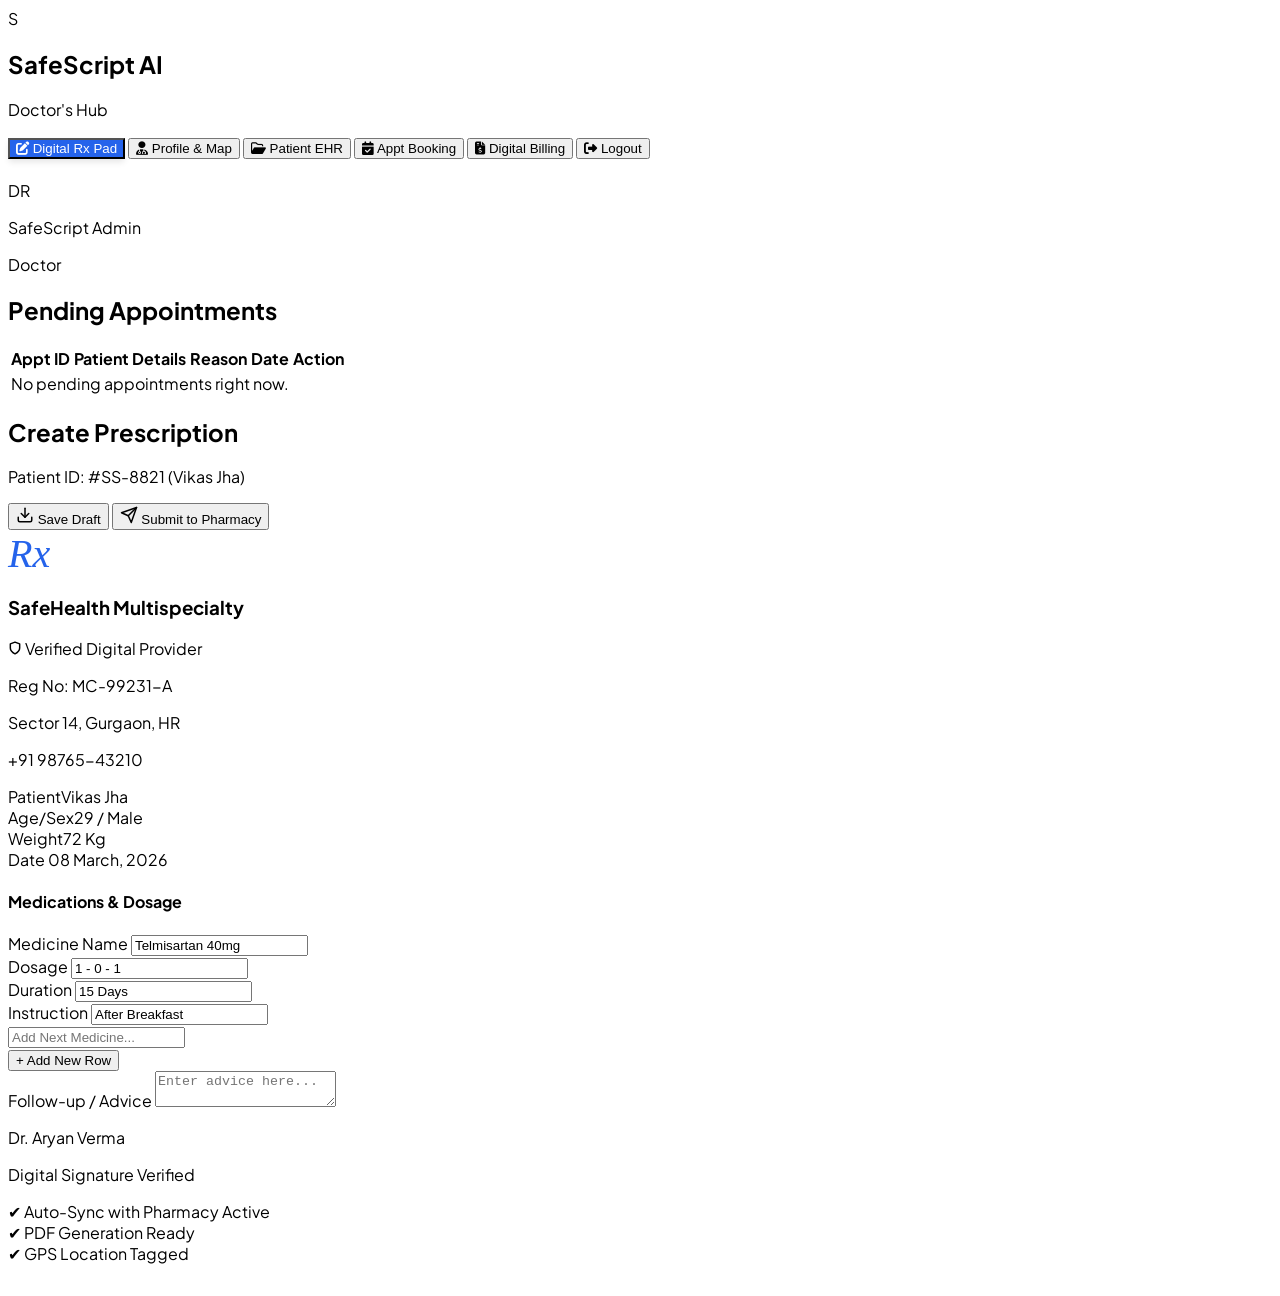
==== client.html @ 544c136e "feat: generic client-side healthcare hub interface" ====
<!DOCTYPE html>
<html lang="en">
<head>
    <meta charset="UTF-8">
    <meta name="viewport" content="width=device-width, initial-scale=1.0">
    <title>SafeScript AI | Clinic Management</title>
    <script src="https://cdn.tailwindcss.com"></script>
    <link href="https://fonts.googleapis.com/css2?family=Plus+Jakarta+Sans:wght@400;600;700;800&display=swap" rel="stylesheet">
    <link href="https://cdnjs.cloudflare.com/ajax/libs/font-awesome/6.4.0/css/all.min.css" rel="stylesheet">
    <style>
        body { font-family: 'Plus Jakarta Sans', sans-serif; }
        .glass-card { background: rgba(255, 255, 255, 0.9); backdrop-filter: blur(10px); }
        .rx-symbol { font-family: serif; font-style: italic; font-size: 2.5rem; color: #2563eb; }
        .tab-content { display: none; margin-bottom: 2rem;}
        .tab-content.active-tab { display: block; animation: fadeIn 0.3s ease; }
        @keyframes fadeIn { from { opacity: 0; transform: translateY(10px); } to { opacity: 1; transform: translateY(0); } }
        .sidebar-item.active { background-color: #2563eb; color: white; box-shadow: 0 4px 6px -1px rgb(0 0 0 / 0.1); }
        .sidebar-item.active i { color: white; }
    </style>
</head>
<body class="bg-[#F1F5F9] text-slate-900">

    <div class="flex min-h-screen">
        <aside class="w-72 bg-white border-r border-slate-200 hidden lg:flex flex-col">
            <div class="p-8">
                <div class="flex items-center gap-3">
                    <div class="w-10 h-10 bg-blue-600 rounded-xl flex items-center justify-center shadow-lg shadow-blue-200 text-white font-bold text-xl">S</div>
                    <div>
                        <h1 class="font-extrabold text-lg leading-tight text-blue-900">SafeScript AI</h1>
                        <p class="text-[10px] uppercase tracking-widest text-blue-500 font-bold">Doctor's Hub</p>
                    </div>
                </div>
            </div>

            <nav class="flex-1 px-4 space-y-2 mt-4 overflow-y-auto w-full">
                <button onclick="switchTab('rx-pad', this)" class="sidebar-item active w-full flex items-center gap-4 px-4 py-3 rounded-xl text-slate-500 font-semibold transition-all">
                    <i class="fa-solid fa-pen-to-square w-5 text-center"></i>
                    Digital Rx Pad
                </button>
                <button onclick="switchTab('profile', this)" class="sidebar-item w-full flex items-center gap-4 px-4 py-3 text-slate-500 hover:bg-slate-50 rounded-xl transition-all">
                    <i class="fa-solid fa-user-doctor w-5 text-center text-blue-400"></i>
                    Profile & Map
                </button>
                <button class="sidebar-item w-full flex items-center gap-4 px-4 py-3 text-slate-500 hover:bg-slate-50 rounded-xl transition-all opacity-50 cursor-not-allowed">
                    <i class="fa-regular fa-folder-open w-5 text-center text-blue-400"></i>
                    Patient EHR
                </button>
                <button class="sidebar-item w-full flex items-center gap-4 px-4 py-3 text-slate-500 hover:bg-slate-50 rounded-xl transition-all opacity-50 cursor-not-allowed">
                    <i class="fa-solid fa-calendar-check w-5 text-center text-orange-400"></i>
                    Appt Booking
                </button>
                <button class="sidebar-item w-full flex items-center gap-4 px-4 py-3 text-slate-500 hover:bg-slate-50 rounded-xl transition-all opacity-50 cursor-not-allowed">
                    <i class="fa-solid fa-file-invoice-dollar w-5 text-center text-emerald-500"></i>
                    Digital Billing
                </button>
                <button onclick="logout()" class="w-full flex items-center gap-4 px-4 py-3 text-slate-500 hover:bg-slate-50 hover:text-red-500 rounded-xl transition-all mt-6 border-t border-slate-100">
                    <i class="fa-solid fa-right-from-bracket w-5 text-center"></i>
                    Logout
                </button>
            </nav>

            <div class="p-6 border-t cursor-pointer hover:bg-slate-50 transition" onclick="switchTab('profile', document.querySelectorAll('.sidebar-item')[1])">
                <div class="flex items-center gap-3 bg-slate-50 p-3 rounded-2xl relative overflow-hidden text-left">
                    <img id="user-display-dp" src="" class="absolute inset-0 w-full h-full object-cover hidden rounded-2xl">
                    <div id="user-display-icon" class="w-10 h-10 bg-blue-100 rounded-full flex items-center justify-center font-bold text-blue-600 z-10">DR</div>
                    <div class="z-10 ml-1 bg-white/50 backdrop-blur-sm px-2 py-1 rounded">
                        <p id="user-display-name" class="text-xs font-bold text-slate-800">SafeScript Admin</p>
                        <p id="user-display-role" class="text-[10px] text-slate-600 font-bold uppercase">Doctor</p>
                    </div>
                </div>
            </div>
        </aside>

        <main class="flex-1 overflow-y-auto p-6 lg:p-10">
            
            <div id="rx-pad" class="tab-content active-tab">
            <div class="mb-10 max-w-5xl mx-auto">
                <h2 class="text-2xl font-black text-slate-800 tracking-tight mb-4">Pending Appointments</h2>
                <div class="bg-white rounded-[2rem] shadow-sm border border-slate-100 overflow-hidden">
                    <table class="w-full text-left">
                        <thead class="bg-slate-50 text-[10px] uppercase font-black text-slate-400">
                            <tr><th class="px-6 py-4">Appt ID</th><th class="px-6 py-4">Patient Details</th><th class="px-6 py-4">Reason</th><th class="px-6 py-4">Date</th><th class="px-6 py-4 text-center">Action</th></tr>
                        </thead>
                        <tbody id="clinic-appt-list" class="divide-y divide-slate-50 font-semibold text-sm">
                            <!-- Data from localStorage -->
                        </tbody>
                    </table>
                </div>
            </div>

            <div class="flex justify-between items-center mb-10 max-w-5xl mx-auto">
                <div>
                    <h2 class="text-3xl font-black text-slate-800 tracking-tight">Create Prescription</h2>
                    <p class="text-slate-500 text-sm">Patient ID: #SS-8821 (Vikas Jha)</p>
                </div>
                <div class="flex gap-4">
                    <button class="px-6 py-2.5 bg-white border border-slate-200 rounded-xl text-sm font-bold text-slate-600 hover:bg-slate-50 transition-all flex items-center gap-2">
                        <svg xmlns="http://www.w3.org/2000/svg" width="18" height="18" viewBox="0 0 24 24" fill="none" stroke="currentColor" stroke-width="2" stroke-linecap="round" stroke-linejoin="round"><path d="M21 15v4a2 2 0 0 1-2 2H5a2 2 0 0 1-2-2v-4"/><polyline points="7 10 12 15 17 10"/><line x1="12" x2="12" y1="15" y2="3"/></svg>
                        Save Draft
                    </button>
                    <button onclick="submitClinicRx()" class="px-6 py-2.5 bg-blue-600 rounded-xl text-sm font-bold text-white shadow-lg shadow-blue-100 hover:bg-blue-700 transition-all flex items-center gap-2">
                        <svg xmlns="http://www.w3.org/2000/svg" width="18" height="18" viewBox="0 0 24 24" fill="none" stroke="currentColor" stroke-width="2" stroke-linecap="round" stroke-linejoin="round"><line x1="22" x2="11" y1="2" y2="13"/><polyline points="22 2 15 22 11 13 2 9 22 2"/></svg>
                        Submit to Pharmacy
                    </button>
                </div>
            </div>

            <div class="bg-white rounded-[2.5rem] shadow-xl border border-slate-100 overflow-hidden max-w-5xl mx-auto mb-10">
                <div class="p-10 border-b border-slate-100 flex justify-between items-start">
                    <div>
                        <span class="rx-symbol">Rx</span>
                        <h3 class="text-2xl font-black text-blue-900 mt-2">SafeHealth Multispecialty</h3>
                        <p class="text-slate-400 text-sm font-semibold italic flex items-center gap-2 mt-1">
                            <svg xmlns="http://www.w3.org/2000/svg" width="14" height="14" viewBox="0 0 24 24" fill="none" stroke="currentColor" stroke-width="2.5" stroke-linecap="round" stroke-linejoin="round" class="text-emerald-500"><path d="M12 22s8-4 8-10V5l-8-3-8 3v7c0 6 8 10 8 10z"/></svg>
                            Verified Digital Provider
                        </p>
                    </div>
                    <div class="text-right">
                        <p class="font-bold text-slate-800">Reg No: MC-99231-A</p>
                        <p class="text-slate-500 text-sm mt-1">Sector 14, Gurgaon, HR</p>
                        <p class="text-slate-500 text-sm">+91 98765-43210</p>
                    </div>
                </div>

                <div class="px-10 py-6 bg-slate-50 flex justify-between border-b border-slate-100 text-sm">
                    <div class="flex gap-10">
                        <div><span class="text-slate-400 font-bold uppercase text-[10px] block">Patient</span><span class="font-bold">Vikas Jha</span></div>
                        <div><span class="text-slate-400 font-bold uppercase text-[10px] block">Age/Sex</span><span class="font-bold">29 / Male</span></div>
                        <div><span class="text-slate-400 font-bold uppercase text-[10px] block">Weight</span><span class="font-bold">72 Kg</span></div>
                    </div>
                    <div class="text-right">
                        <span class="text-slate-400 font-bold uppercase text-[10px] block">Date</span>
                        <span class="font-bold">08 March, 2026</span>
                    </div>
                </div>

                <div class="p-10">
                    <h4 class="text-sm font-black text-blue-600 uppercase tracking-widest mb-6 flex items-center gap-2">
                        Medications & Dosage
                    </h4>
                    
                    <div class="space-y-4">
                        <div class="grid grid-cols-12 gap-6 items-end p-4 rounded-2xl bg-white border border-slate-100">
                            <div class="col-span-5">
                                <label class="text-[10px] font-bold text-slate-400 uppercase mb-2 block">Medicine Name</label>
                                <input type="text" value="Telmisartan 40mg" class="w-full bg-slate-50 border-none rounded-xl py-3 px-4 font-bold text-slate-700 focus:ring-2 focus:ring-blue-100 outline-none">
                            </div>
                            <div class="col-span-2">
                                <label class="text-[10px] font-bold text-slate-400 uppercase mb-2 block">Dosage</label>
                                <input type="text" value="1 - 0 - 1" class="w-full bg-slate-50 border-none rounded-xl py-3 px-4 font-bold text-slate-700 text-center">
                            </div>
                            <div class="col-span-2">
                                <label class="text-[10px] font-bold text-slate-400 uppercase mb-2 block">Duration</label>
                                <input type="text" value="15 Days" class="w-full bg-slate-50 border-none rounded-xl py-3 px-4 font-bold text-slate-700">
                            </div>
                            <div class="col-span-3">
                                <label class="text-[10px] font-bold text-slate-400 uppercase mb-2 block">Instruction</label>
                                <input type="text" value="After Breakfast" class="w-full bg-slate-50 border-none rounded-xl py-3 px-4 font-bold text-slate-700">
                            </div>
                        </div>

                        <div class="grid grid-cols-12 gap-6 items-end p-4 rounded-2xl bg-white border border-slate-100">
                            <div class="col-span-5">
                                <input type="text" placeholder="Add Next Medicine..." class="w-full bg-slate-50 border-none rounded-xl py-3 px-4 font-bold text-slate-300 focus:text-slate-700 transition-all outline-none">
                            </div>
                            <div class="col-span-7 text-right">
                                <button class="text-blue-600 font-bold text-sm">+ Add New Row</button>
                            </div>
                        </div>
                    </div>

                    <div class="mt-12 pt-8 border-t border-slate-50 flex justify-between items-end">
                        <div class="w-1/2">
                            <label class="text-[10px] font-bold text-slate-400 uppercase mb-2 block">Follow-up / Advice</label>
                            <textarea class="w-full bg-slate-50 border-none rounded-2xl p-4 text-sm font-semibold text-slate-600 outline-none h-24" placeholder="Enter advice here..."></textarea>
                        </div>
                        <div class="text-right">
                            <div class="w-32 h-16 border-b-2 border-slate-200 ml-auto mb-2 bg-slate-50 rounded-lg"></div>
                            <p class="font-black text-slate-800">Dr. Aryan Verma</p>
                            <p class="text-[10px] font-bold text-slate-400 uppercase">Digital Signature Verified</p>
                        </div>
                    </div>
                </div>
            </div>

            <div class="flex gap-6 justify-center">
                <div class="bg-emerald-50 text-emerald-700 px-4 py-2 rounded-xl text-xs font-bold border border-emerald-100">✔ Auto-Sync with Pharmacy Active</div>
                <div class="bg-blue-50 text-blue-700 px-4 py-2 rounded-xl text-xs font-bold border border-blue-100">✔ PDF Generation Ready</div>
                <div class="bg-slate-50 text-slate-500 px-4 py-2 rounded-xl text-xs font-bold border border-slate-100">✔ GPS Location Tagged</div>
            </div>
            
            </div> <!-- End rx-pad -->

            <!-- Profile Content -->
            <div id="profile" class="tab-content max-w-2xl mx-auto pb-10">
                <div class="bg-white rounded-[2.5rem] shadow-xl border border-slate-100 p-10">
                    <h2 class="text-3xl font-black text-slate-800 mb-8 flex items-center gap-3"><i class="fa-solid fa-user-doctor text-blue-600"></i> Doctor Profile</h2>
                    
                    <div class="text-center mb-8">
                        <div class="relative w-28 h-28 mx-auto mb-2">
                            <img id="prof-dp" src="" class="w-28 h-28 bg-slate-100 rounded-[2rem] object-cover shadow-sm hidden border-4 border-white">
                            <div id="prof-dp-placeholder" class="w-28 h-28 bg-blue-50 text-blue-600 flex items-center justify-center rounded-[2rem] text-4xl font-black shadow-sm border-4 border-white">DR</div>
                            <label class="absolute -right-2 -bottom-2 w-10 h-10 bg-white border border-slate-100 rounded-full flex items-center justify-center text-slate-400 shadow-md cursor-pointer hover:text-blue-600 hover:bg-blue-50 transition">
                                <i class="fas fa-camera"></i>
                                <input type="file" id="dp-upload" class="hidden" onchange="uploadDP(event)" accept="image/*">
                            </label>
                        </div>
                    </div>

                    <div class="space-y-4 mb-10">
                        <div class="space-y-1">
                            <label class="text-[10px] font-bold text-slate-400 uppercase ml-3">Full Name</label>
                            <input type="text" id="prof-name" class="w-full p-4 bg-slate-50 border border-slate-200 rounded-2xl text-sm font-bold text-slate-700 outline-none focus:border-blue-500 transition-all">
                        </div>
                        <div class="space-y-1">
                            <label class="text-[10px] font-bold text-slate-400 uppercase ml-3">Email Address</label>
                            <input type="email" id="prof-email" class="w-full p-4 bg-slate-50 border border-slate-200 rounded-2xl text-sm font-bold text-slate-700 outline-none focus:border-blue-500 transition-all">
                        </div>
                        <div class="grid grid-cols-2 gap-4">
                            <div class="space-y-1">
                                <label class="text-[10px] font-bold text-slate-400 uppercase ml-3">Phone No. (Secured)</label>
                                <input type="text" id="prof-phone" readonly class="w-full p-4 bg-slate-100/50 border border-slate-200 rounded-2xl text-sm font-semibold text-slate-400 outline-none cursor-not-allowed">
                            </div>
                            <div class="space-y-1">
                                <label class="text-[10px] font-bold text-slate-400 uppercase ml-3">Aadhaar (Secured)</label>
                                <input type="text" id="prof-aadhar" readonly class="w-full p-4 bg-slate-100/50 border border-slate-200 rounded-2xl text-sm font-semibold text-slate-400 outline-none cursor-not-allowed">
                            </div>
                        </div>
                        <button onclick="saveProfile()" class="w-full bg-blue-600 text-white py-4 mt-2 rounded-2xl font-black shadow-lg shadow-blue-200 hover:bg-blue-700 transition-all">Save Profile Changes</button>
                    </div>

                    <h3 class="font-black text-slate-800 text-lg mb-4 flex items-center gap-2"><i class="fa-solid fa-location-dot text-red-500"></i> Clinic GPS Location</h3>
                    <div class="h-64 relative overflow-hidden rounded-3xl shadow-inner border border-slate-200">
                        <iframe class="absolute inset-0 w-full h-full" id="gps-map" frameborder="0" style="border:0" allowfullscreen></iframe>
                    </div>
                </div>
            </div> <!-- end profile -->

        </main>
    </div>

    <script>
        let currentUser = null;

        function loadProfile() {
            const userData = localStorage.getItem('safescript_user');
            if(userData) {
                currentUser = JSON.parse(userData);
                document.getElementById('user-display-name').innerText = currentUser.fullName.split(' ')[0];
                document.getElementById('user-display-role').innerText = currentUser.role || 'Doctor';
                
                if(document.getElementById('prof-name')) document.getElementById('prof-name').value = currentUser.fullName;
                if(document.getElementById('prof-email')) document.getElementById('prof-email').value = currentUser.email;
                if(document.getElementById('prof-phone')) document.getElementById('prof-phone').value = currentUser.phone;
                if(document.getElementById('prof-aadhar')) document.getElementById('prof-aadhar').value = currentUser.aadhar;

                if(currentUser.dp) {
                    document.getElementById('prof-dp').src = currentUser.dp;
                    document.getElementById('user-display-dp').src = currentUser.dp;
                    document.getElementById('prof-dp').classList.remove('hidden');
                    document.getElementById('user-display-dp').classList.remove('hidden');
                    document.getElementById('prof-dp-placeholder').classList.add('hidden');
                    document.getElementById('user-display-icon').classList.add('hidden');
                }

                let gpsUrl = "https://maps.google.com/maps?width=100%25&height=600&hl=en&q=Hauz%20Khas,%20New%20Delhi&t=&z=14&ie=UTF8&iwloc=B&output=embed";
                if(document.getElementById('gps-map')) document.getElementById('gps-map').src = gpsUrl;
            }
        }

        function uploadDP(event) {
            const file = event.target.files[0];
            if(file) {
                const reader = new FileReader();
                reader.onload = function(e) {
                    const imgData = e.target.result;
                    document.getElementById('prof-dp').src = imgData;
                    document.getElementById('user-display-dp').src = imgData;
                    document.getElementById('prof-dp').classList.remove('hidden');
                    document.getElementById('user-display-dp').classList.remove('hidden');
                    document.getElementById('prof-dp-placeholder').classList.add('hidden');
                    document.getElementById('user-display-icon').classList.add('hidden');

                    if(currentUser) {
                        currentUser.dp = imgData;
                        localStorage.setItem('safescript_user', JSON.stringify(currentUser));
                    }
                };
                reader.readAsDataURL(file);
            }
        }

        function saveProfile() {
            if(currentUser) {
                currentUser.fullName = document.getElementById('prof-name').value;
                currentUser.email = document.getElementById('prof-email').value;
                localStorage.setItem('safescript_user', JSON.stringify(currentUser));
                loadProfile();
                alert('Profile Updated Successfully!');
            }
        }

        function switchTab(id, el) {
            document.querySelectorAll('.tab-content').forEach(c => c.classList.remove('active-tab'));
            if(document.getElementById(id)) document.getElementById(id).classList.add('active-tab');
            
            document.querySelectorAll('.sidebar-item').forEach(btn => {
                btn.classList.remove('active', 'bg-blue-600', 'text-white', 'shadow-md');
                btn.classList.add('text-slate-500');
            });

            if(el) {
                el.classList.add('active');
                el.classList.remove('text-slate-500');
            }
        }
        function loadClinicAppointments() {
            let appts = JSON.parse(localStorage.getItem('safescript_appointments')) || [];
            let clinicAppts = appts.filter(a => a.type === 'Clinic' && a.status === 'Pending');
            const tbody = document.getElementById('clinic-appt-list');
            tbody.innerHTML = '';
            if(clinicAppts.length === 0) {
                tbody.innerHTML = `<tr><td colspan="5" class="px-6 py-6 text-center text-slate-400 font-bold">No pending appointments right now.</td></tr>`;
            } else {
                clinicAppts.forEach(a => {
                    tbody.innerHTML += `<tr>
                        <td class="px-6 py-4 text-blue-600 font-black">${a.id}</td>
                        <td class="px-6 py-4 text-slate-800">${a.name}<br><span class="text-[10px] text-slate-400 font-bold"><i class="fas fa-phone mr-1"></i>${a.phone}</span></td>
                        <td class="px-6 py-4 text-slate-600">${a.reason}</td>
                        <td class="px-6 py-4 font-bold">${a.date}</td>
                        <td class="px-6 py-4 text-center">
                            <button onclick="confirmAppointment('${a.id}')" class="bg-blue-600 text-white px-5 py-2 rounded-xl text-xs font-bold hover:bg-blue-700 shadow-md shadow-blue-200">Confirm Booking</button>
                        </td>
                    </tr>`;
                });
            }
        }

        function confirmAppointment(id) {
            let appts = JSON.parse(localStorage.getItem('safescript_appointments')) || [];
            let idx = appts.findIndex(a => a.id === id);
            if(idx > -1) {
                appts[idx].status = 'Confirmed';
                localStorage.setItem('safescript_appointments', JSON.stringify(appts));
                loadClinicAppointments();
                alert('Appointment Confirmed & Patient Notified!');
            }
        }

        function submitClinicRx() {
            let meds = [];
            // Assuming first medicine input
            let medName = document.querySelector('input[value="Telmisartan 40mg"]').value || "General Medicine";
            let qty = 15; // default
            
            let order = {
                id: "RX-" + Math.floor(1000 + Math.random() * 9000),
                patientName: "Vikas Jha",
                phone: "9876543210",
                medName: medName,
                qty: qty,
                status: "Pending",
                time: new Date().toLocaleTimeString()
            };

            // Send to Pharmacy
            let pharmacyOrders = JSON.parse(localStorage.getItem('pharmacy_orders')) || [];
            pharmacyOrders.unshift(order);
            localStorage.setItem('pharmacy_orders', JSON.stringify(pharmacyOrders));

            // Also save to Hospital Inventory as Pending Request
            let stock = JSON.parse(localStorage.getItem('safescript_hospital_stock')) || [];
            stock.unshift({
                id: order.id,
                name: medName,
                qty: qty + " Units (Patient Rx)",
                status: "PENDING"
            });
            localStorage.setItem('safescript_hospital_stock', JSON.stringify(stock));

            alert('Prescription sent to Pharmacy successfully. Also registered in Hospital Inventory as Pending.');
        }

        function logout() {
            if (confirm("Are you sure you want to logout? (Yes/No)")) {
                window.location.href = "login.html";
            }
        }

        window.onload = function() {
            loadProfile();
            loadClinicAppointments();
        };
    </script>
</body>
</html>
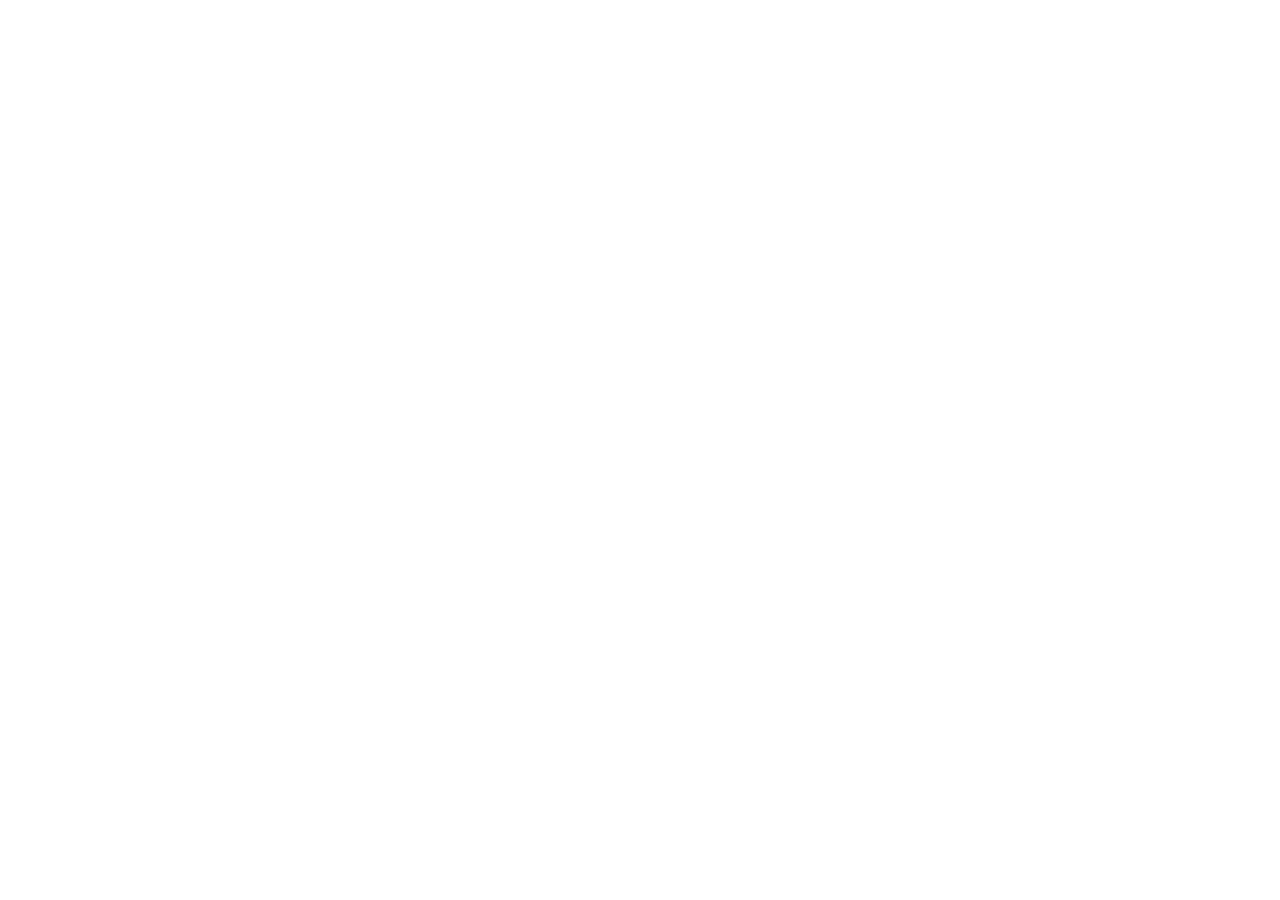
==== commit 4439c7ee: "Update client.html" ====
--- a/client.html
+++ b/client.html
@@ -16,9 +16,12 @@
         @keyframes fadeIn { from { opacity: 0; transform: translateY(10px); } to { opacity: 1; transform: translateY(0); } }
         .sidebar-item.active { background-color: #2563eb; color: white; box-shadow: 0 4px 6px -1px rgb(0 0 0 / 0.1); }
         .sidebar-item.active i { color: white; }
-    </style>
+    <script type="text/javascript" src="https://cdn.jsdelivr.net/npm/@emailjs/browser@4/dist/email.min.js"></script>
 </head>
 <body class="bg-[#F1F5F9] text-slate-900">
+    <!-- Multilingual Dropdown -->
+
+    <div id="google_translate_element" class="hidden"></div>
 
     <div class="flex min-h-screen">
         <aside class="w-72 bg-white border-r border-slate-200 hidden lg:flex flex-col">
@@ -32,6 +35,21 @@
                 </div>
             </div>
 
+            <div class="px-4 mb-2">
+                <select onchange="changeGTranslate(this.value)" class="w-full px-5 py-2.5 bg-white border border-slate-200 rounded-xl text-sm font-bold text-slate-600 outline-none hover:border-blue-400 transition-colors shadow-sm cursor-pointer hide-arrow" style="-webkit-appearance: none; appearance: none;">
+                    <option value="en" selected>English 🇬🇧</option>
+                    <option value="hi">हिंदी (Hindi)</option>
+                    <option value="mai">मैथिली (Maithili)</option>
+                    <option value="bho">भोजपुरी (Bhojpuri)</option>
+                    <option value="bn">বাংলা (Bengali)</option>
+                    <option value="te">తెలుగు (Telugu)</option>
+                    <option value="or">ଓଡ଼ିଆ (Oriya)</option>
+                    <option value="mr">मराठी (Marathi)</option>
+                    <option value="gu">ગુજરાતી (Gujarati)</option>
+                    <option value="pa">ਪੰਜਾਬੀ (Punjabi)</option>
+                </select>
+            </div>
+
             <nav class="flex-1 px-4 space-y-2 mt-4 overflow-y-auto w-full">
                 <button onclick="switchTab('rx-pad', this)" class="sidebar-item active w-full flex items-center gap-4 px-4 py-3 rounded-xl text-slate-500 font-semibold transition-all">
                     <i class="fa-solid fa-pen-to-square w-5 text-center"></i>
@@ -41,15 +59,15 @@
                     <i class="fa-solid fa-user-doctor w-5 text-center text-blue-400"></i>
                     Profile & Map
                 </button>
-                <button class="sidebar-item w-full flex items-center gap-4 px-4 py-3 text-slate-500 hover:bg-slate-50 rounded-xl transition-all opacity-50 cursor-not-allowed">
+                <button onclick="switchTab('ehr', this)" class="sidebar-item w-full flex items-center gap-4 px-4 py-3 text-slate-500 hover:bg-slate-50 rounded-xl transition-all">
                     <i class="fa-regular fa-folder-open w-5 text-center text-blue-400"></i>
                     Patient EHR
                 </button>
-                <button class="sidebar-item w-full flex items-center gap-4 px-4 py-3 text-slate-500 hover:bg-slate-50 rounded-xl transition-all opacity-50 cursor-not-allowed">
+                <button onclick="switchTab('appt', this)" class="sidebar-item w-full flex items-center gap-4 px-4 py-3 text-slate-500 hover:bg-slate-50 rounded-xl transition-all">
                     <i class="fa-solid fa-calendar-check w-5 text-center text-orange-400"></i>
                     Appt Booking
                 </button>
-                <button class="sidebar-item w-full flex items-center gap-4 px-4 py-3 text-slate-500 hover:bg-slate-50 rounded-xl transition-all opacity-50 cursor-not-allowed">
+                <button onclick="switchTab('billing', this)" class="sidebar-item w-full flex items-center gap-4 px-4 py-3 text-slate-500 hover:bg-slate-50 rounded-xl transition-all">
                     <i class="fa-solid fa-file-invoice-dollar w-5 text-center text-emerald-500"></i>
                     Digital Billing
                 </button>
@@ -111,9 +129,13 @@
                         <span class="rx-symbol">Rx</span>
                         <h3 class="text-2xl font-black text-blue-900 mt-2">SafeHealth Multispecialty</h3>
                         <p class="text-slate-400 text-sm font-semibold italic flex items-center gap-2 mt-1">
-                            <svg xmlns="http://www.w3.org/2000/svg" width="14" height="14" viewBox="0 0 24 24" fill="none" stroke="currentColor" stroke-width="2.5" stroke-linecap="round" stroke-linejoin="round" class="text-emerald-500"><path d="M12 22s8-4 8-10V5l-8-3-8 3v7c0 6 8 10 8 10z"/></svg>
                             Verified Digital Provider
                         </p>
+                        <!-- Email Link Status -->
+                        <div class="mt-2 flex items-center gap-1.5 bg-emerald-50 px-2 py-0.5 rounded-lg border border-emerald-100 w-fit">
+                            <i class="fas fa-link text-[8px] text-emerald-600"></i>
+                            <span class="text-[8px] font-black text-emerald-600 uppercase tracking-tighter">Linked: ayushdham405@gmail.com</span>
+                        </div>
                     </div>
                     <div class="text-right">
                         <p class="font-bold text-slate-800">Reg No: MC-99231-A</p>
@@ -190,6 +212,36 @@
             </div>
             
             </div> <!-- End rx-pad -->
+
+            <!-- EHR Content -->
+            <div id="ehr" class="tab-content max-w-5xl mx-auto pb-10">
+                <div class="bg-white rounded-[2.5rem] shadow-xl border border-slate-100 p-10 text-center">
+                    <h2 class="text-3xl font-black text-slate-800 mb-4 flex items-center justify-center gap-3"><i class="fa-regular fa-folder-open text-blue-400"></i> Patient EHR</h2>
+                    <p class="text-slate-500 font-bold mb-8">Access complete Electronic Health Records linked to Aadhar seamlessly.</p>
+                    <div class="max-w-md mx-auto space-y-4">
+                        <input type="text" placeholder="Enter Patient Aadhar / ID" class="w-full p-4 bg-slate-50 border border-slate-200 rounded-xl text-sm font-bold text-slate-700 outline-none focus:border-blue-500">
+                        <button onclick="alert('EHR Records Fetched!')" class="w-full bg-blue-600 text-white py-4 rounded-xl font-black shadow-lg shadow-blue-200 hover:bg-blue-700">Fetch History</button>
+                    </div>
+                </div>
+            </div>
+
+            <!-- Appt Content -->
+            <div id="appt" class="tab-content max-w-5xl mx-auto pb-10">
+                <div class="bg-white rounded-[2.5rem] shadow-xl border border-slate-100 p-10 text-center">
+                    <h2 class="text-3xl font-black text-slate-800 mb-4 flex items-center justify-center gap-3"><i class="fa-solid fa-calendar-check text-orange-400"></i> Appt Booking</h2>
+                    <p class="text-slate-500 font-bold mb-8">Manage incoming clinic walk-in appointments.</p>
+                    <button onclick="alert('Feature Active. No walk-ins right now.')" class="bg-orange-500 text-white px-8 py-4 rounded-xl font-black shadow-lg shadow-orange-200 hover:bg-orange-600">View Schedule</button>
+                </div>
+            </div>
+
+            <!-- Billing Content -->
+            <div id="billing" class="tab-content max-w-5xl mx-auto pb-10">
+                <div class="bg-white rounded-[2.5rem] shadow-xl border border-slate-100 p-10 text-center">
+                    <h2 class="text-3xl font-black text-slate-800 mb-4 flex items-center justify-center gap-3"><i class="fa-solid fa-file-invoice-dollar text-emerald-500"></i> Digital Billing</h2>
+                    <p class="text-slate-500 font-bold mb-8">Generate paperless receipts for consultations.</p>
+                    <button onclick="alert('Billing System Initialized.')" class="bg-emerald-500 text-white px-8 py-4 rounded-xl font-black shadow-lg shadow-emerald-200 hover:bg-emerald-600">Create Invoice</button>
+                </div>
+            </div>
 
             <!-- Profile Content -->
             <div id="profile" class="tab-content max-w-2xl mx-auto pb-10">
@@ -334,6 +386,20 @@
                     </tr>`;
                 });
             }
+        async function sendEmailNotification(subject, message) {
+            const defaultSvc = "service_0luhpsn";
+            const defaultTmp = "template_q1sc05n";
+            let pubKey = localStorage.getItem('safescript_emailjs_pub');
+            if (!pubKey || pubKey === "N/A" || pubKey === "") return;
+            try {
+                emailjs.init(pubKey);
+                await emailjs.send(defaultSvc, defaultTmp, {
+                    to_email: "ayushdham405@gmail.com",
+                    subject: subject,
+                    message: message,
+                    user_name: document.getElementById('user-display-name')?.innerText || "Doctor"
+                });
+            } catch (err) { console.warn("Clinic Mail Error:", err); }
         }
 
         function confirmAppointment(id) {
@@ -378,6 +444,7 @@
             });
             localStorage.setItem('safescript_hospital_stock', JSON.stringify(stock));
 
+            sendEmailNotification("New Clinic Prescription Issued", `Doctor issued RX: ${order.id} for ${order.patientName}. Items: ${medName}. Tracking to ayushdham405@gmail.com`);
             alert('Prescription sent to Pharmacy successfully. Also registered in Hospital Inventory as Pending.');
         }
 
@@ -392,5 +459,26 @@
             loadClinicAppointments();
         };
     </script>
+    <script type="text/javascript">
+        function googleTranslateElementInit() {
+            new google.translate.TranslateElement({pageLanguage: 'en', includedLanguages: 'en,hi,mai,bho,te,bn,or,mr,gu,pa,ur', autoDisplay: false}, 'google_translate_element');
+        }
+        function changeGTranslate(lang) {
+            var selectField = document.querySelector(".goog-te-combo");
+            if (selectField) {
+                selectField.value = lang;
+                selectField.dispatchEvent(new Event("change"));
+            }
+        }
+    </script>
+    <script type="text/javascript" src="https://translate.google.com/translate_a/element.js?cb=googleTranslateElementInit"></script>
+    <style>
+        .goog-te-gadget-simple { background-color: transparent !important; border: none !important; padding: 4px !important; border-radius: 8px !important; font-size: 10px !important; font-weight: bold !important; }
+        .goog-te-gadget-icon { display: none !important; }
+        .goog-te-gadget-simple img { display: none !important; }
+        .goog-te-combo { border: none !important; outline: none !important; background: transparent !important; font-weight: 800 !important; color: #0f766e !important; cursor: pointer; }
+        body { top: 0 !important; }
+        .goog-te-banner-frame { display: none !important; }
+    </style>
 </body>
 </html>
